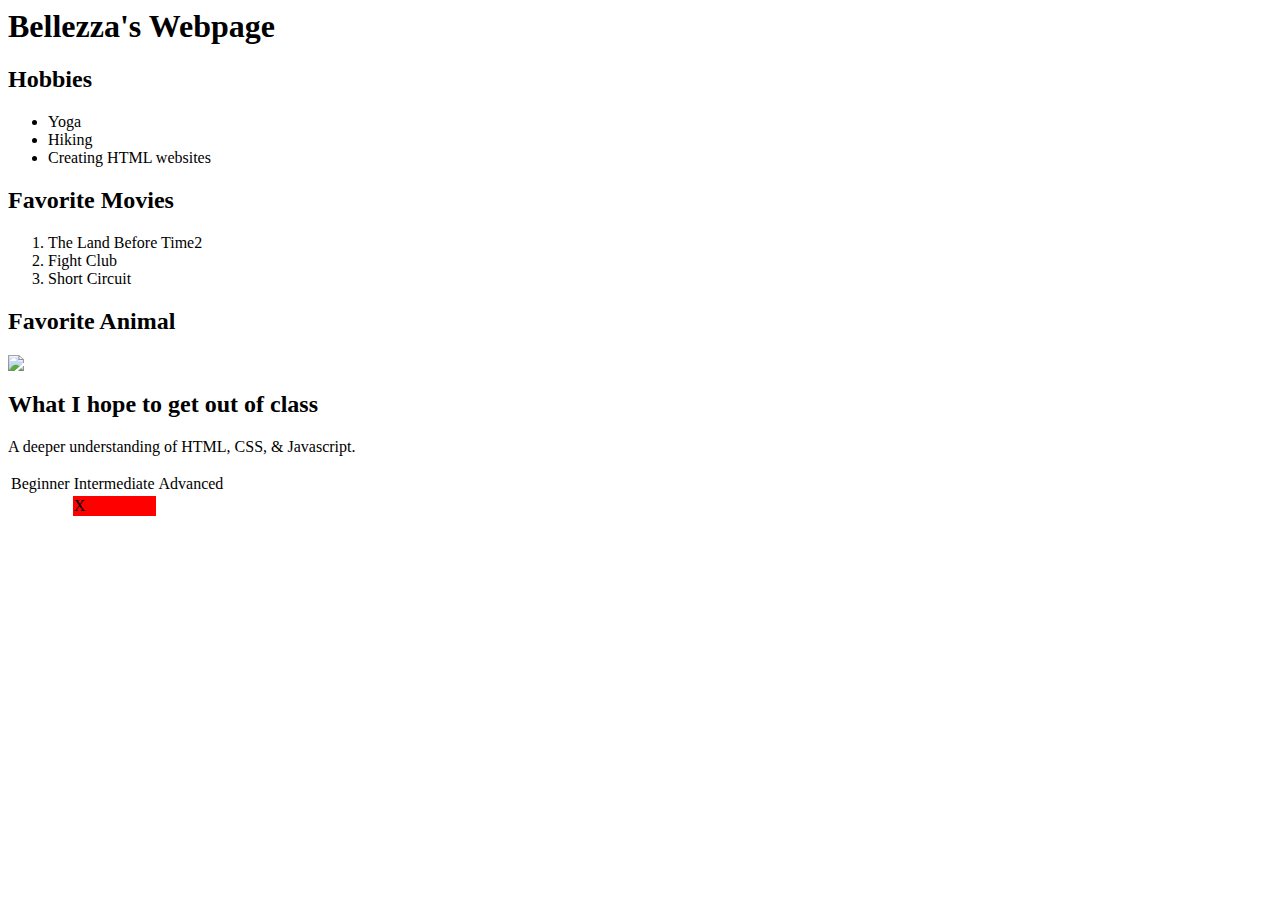
==== index.html @ 4fd841a1 "Update index.html" ====
<html>
 <head>
		<title>Bellezza's Website</title>
	</head>
	<body>
		<link type="text/css" src="css/main.css" rel="stylesheet" />
		<h1>Bellezza's Webpage</h1>
		
		<div class="movies">
			<h2>Hobbies</h2>
			  <ul>
			    <li>Yoga</li>
			    <li>Hiking</li>
			    <li>Creating HTML websites</li>
			  </ul>
		  </div>
		
		<div>
			<h2>Favorite Movies</h2>
			  <ol>
				<li>The Land Before Time2</li>	
				<li>Fight Club</li>
				<li>Short Circuit</li>
			  </ol>	
		</div>
		
		<div id="achieve">
			<h2>Favorite Animal</h2>
			<img src="http://www.wingofstmawes.co.uk/assets/images/general/thumbs/223x158/Cuttlefish.jpg" />
		</div>
		
		<div >
			<h2>What I hope to get out of class</h2>
			<p>
			  A deeper understanding of HTML, CSS, & Javascript.
			</p>
		</div>
		
		<div>
			<table>
			    <tr>
			        <td>
			            Beginner
			        </td>
			        <td>
			            Intermediate
			        </td>
			        <td>
			            Advanced
			        </td>
			    </tr>
			    <tr>
			        <td></td>
			        <td style="background-color: red">X</td>
			        <td></td>
			    </tr>
			</table>
		</div>
	</body>
</html>
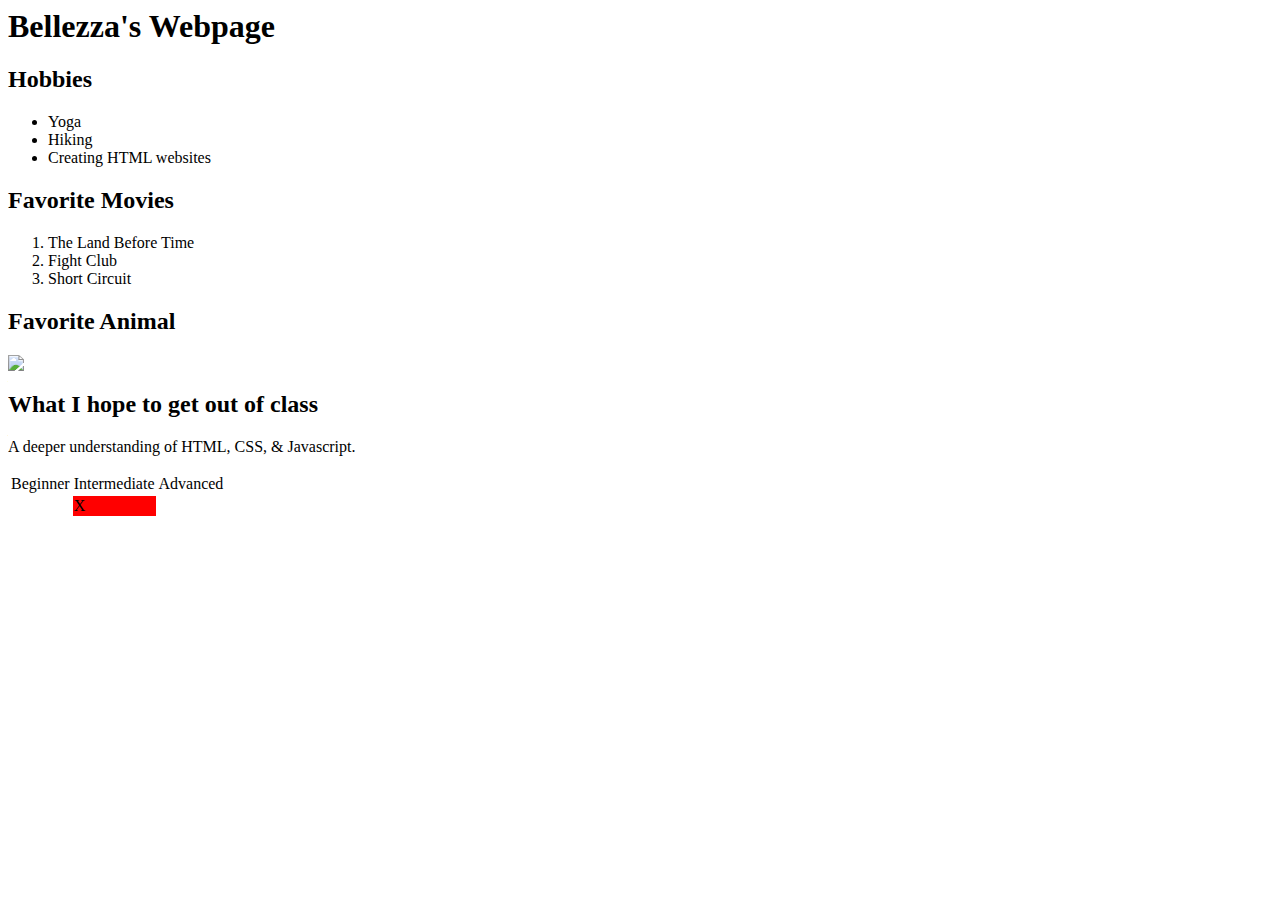
==== commit d5bb08df: "Update index.html" ====
--- a/index.html
+++ b/index.html
@@ -4,6 +4,7 @@
 	</head>
 	<body>
 		<link type="text/css" src="css/main.css" rel="stylesheet" />
+		
 		<h1>Bellezza's Webpage</h1>
 		
 		<div class="movies">
@@ -18,7 +19,7 @@
 		<div>
 			<h2>Favorite Movies</h2>
 			  <ol>
-				<li>The Land Before Time2</li>	
+				<li>The Land Before Time</li>	
 				<li>Fight Club</li>
 				<li>Short Circuit</li>
 			  </ol>	
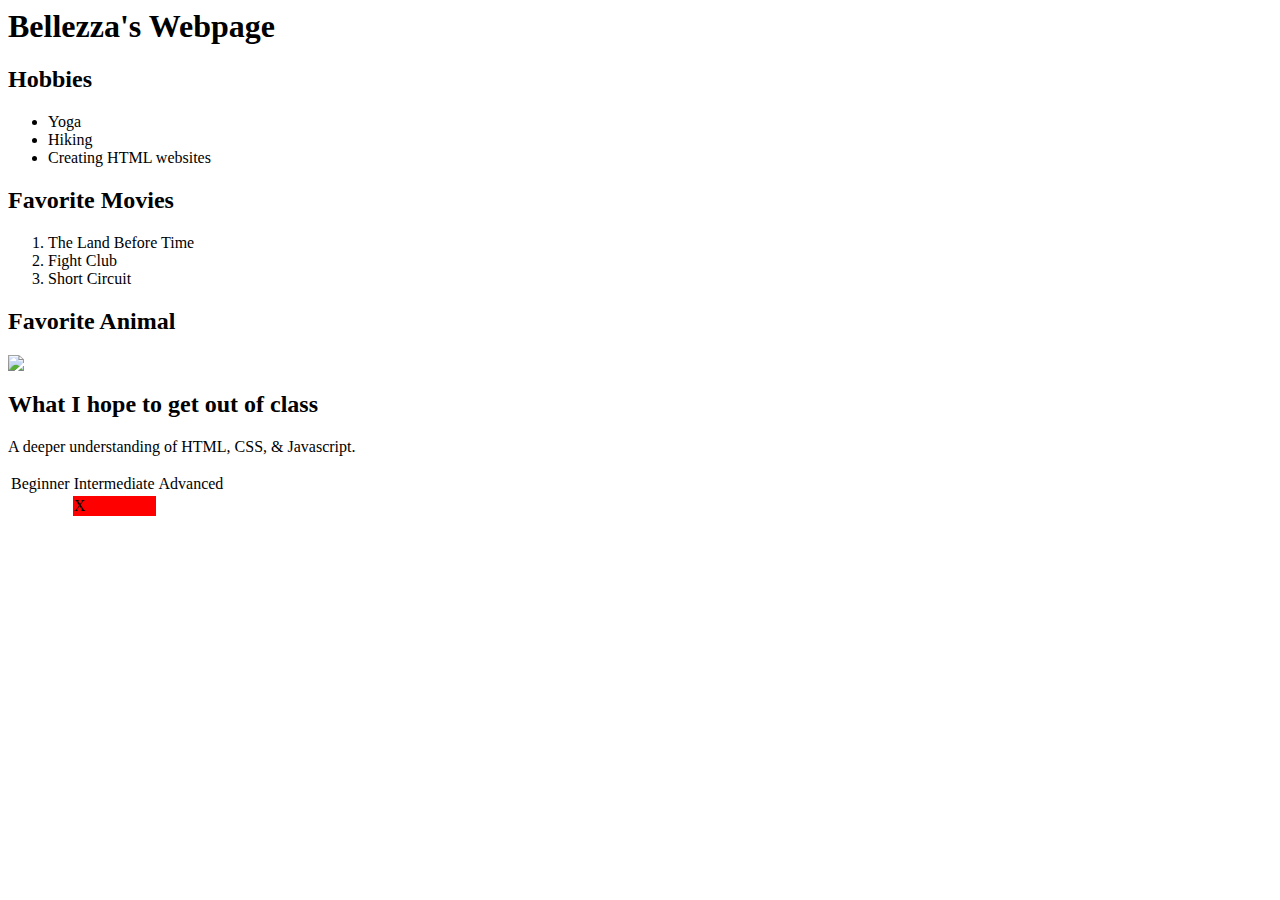
==== commit cdd3e7f0: "change location of css" ====
--- a/index.html
+++ b/index.html
@@ -3,7 +3,8 @@
 		<title>Bellezza's Website</title>
 	</head>
 	<body>
-		<link type="text/css" src="css/main.css" rel="stylesheet" />
+	<!--	<link type="text/css" src="css/main.css" rel="stylesheet" /> -->
+		<link type="text/css" src="main.css" rel="stylesheet" />
 		
 		<h1>Bellezza's Webpage</h1>
 		
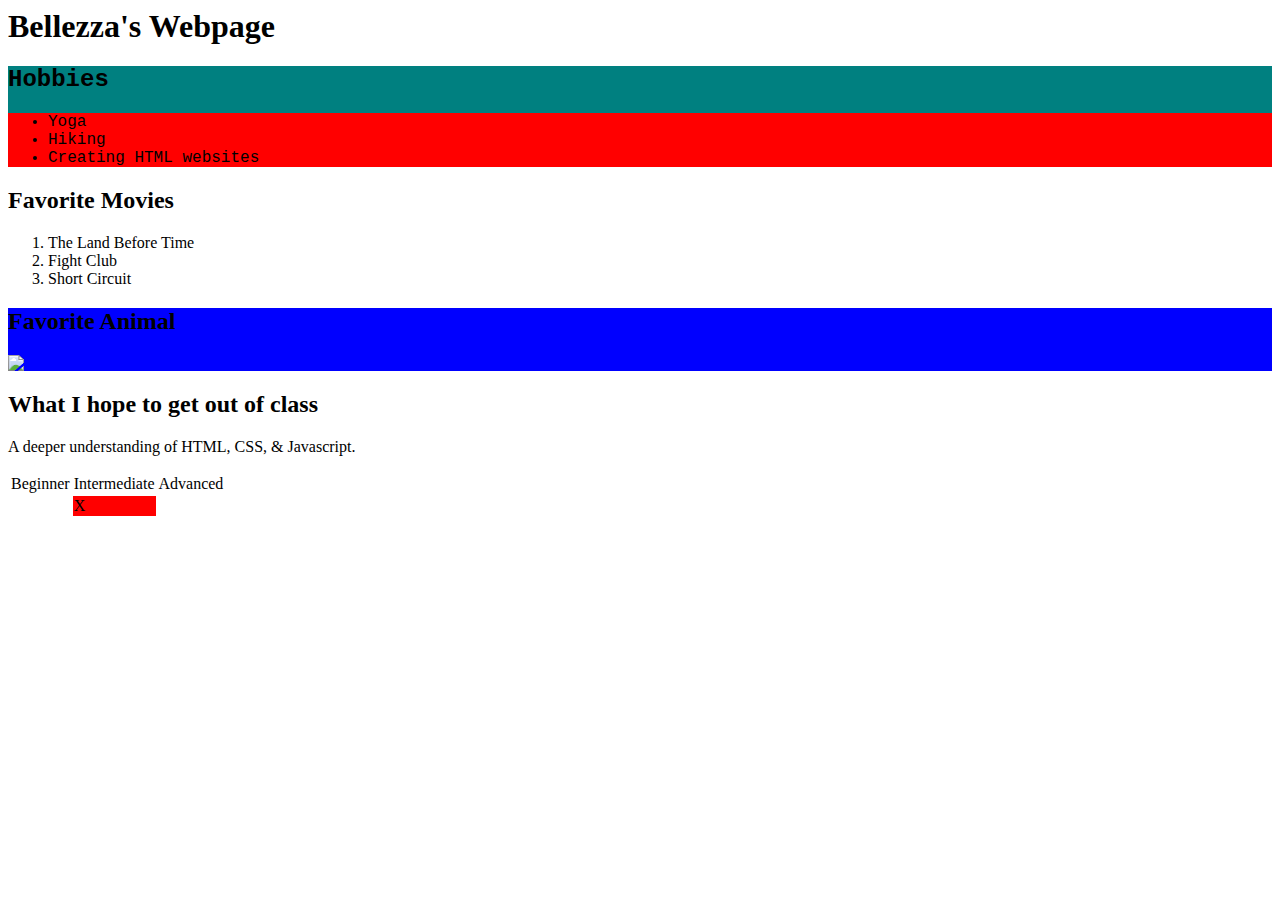
==== commit ab1b308a: "Fixed!" ====
--- a/index.html
+++ b/index.html
@@ -3,8 +3,8 @@
 		<title>Bellezza's Website</title>
 	</head>
 	<body>
-	<!--	<link type="text/css" src="css/main.css" rel="stylesheet" /> -->
-		<link type="text/css" src="main.css" rel="stylesheet" />
+
+		<link rel="stylesheet" href="css/main.css" type="text/css" />
 		
 		<h1>Bellezza's Webpage</h1>
 		
--- a/css/main.css
+++ b/css/main.css
@@ -0,0 +1,18 @@
+ul{
+  background-color: red;
+}
+
+.movies{
+  background-color: teal;
+  font-family: Courier;
+}
+
+#achieve{
+  background-color: blue;
+}
+
+/*
+p{
+  background-color: green;
+}
+*/
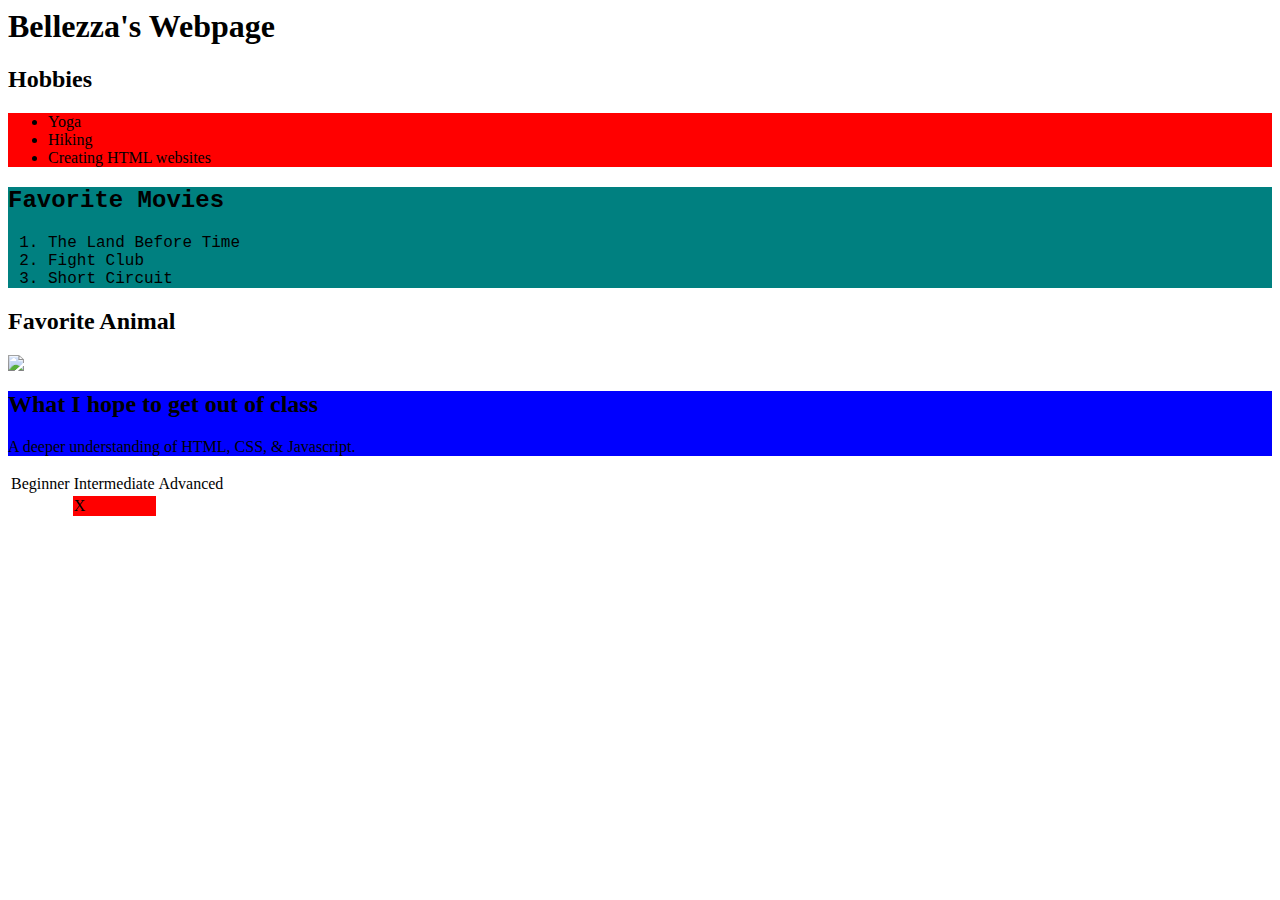
==== commit 61694865: "set back" ====
--- a/index.html
+++ b/index.html
@@ -8,7 +8,7 @@
 		
 		<h1>Bellezza's Webpage</h1>
 		
-		<div class="movies">
+		<div>
 			<h2>Hobbies</h2>
 			  <ul>
 			    <li>Yoga</li>
@@ -17,7 +17,7 @@
 			  </ul>
 		  </div>
 		
-		<div>
+		<div class="movies">
 			<h2>Favorite Movies</h2>
 			  <ol>
 				<li>The Land Before Time</li>	
@@ -26,12 +26,12 @@
 			  </ol>	
 		</div>
 		
-		<div id="achieve">
+		<div>
 			<h2>Favorite Animal</h2>
 			<img src="http://www.wingofstmawes.co.uk/assets/images/general/thumbs/223x158/Cuttlefish.jpg" />
 		</div>
 		
-		<div >
+		<div id="achieve">
 			<h2>What I hope to get out of class</h2>
 			<p>
 			  A deeper understanding of HTML, CSS, & Javascript.
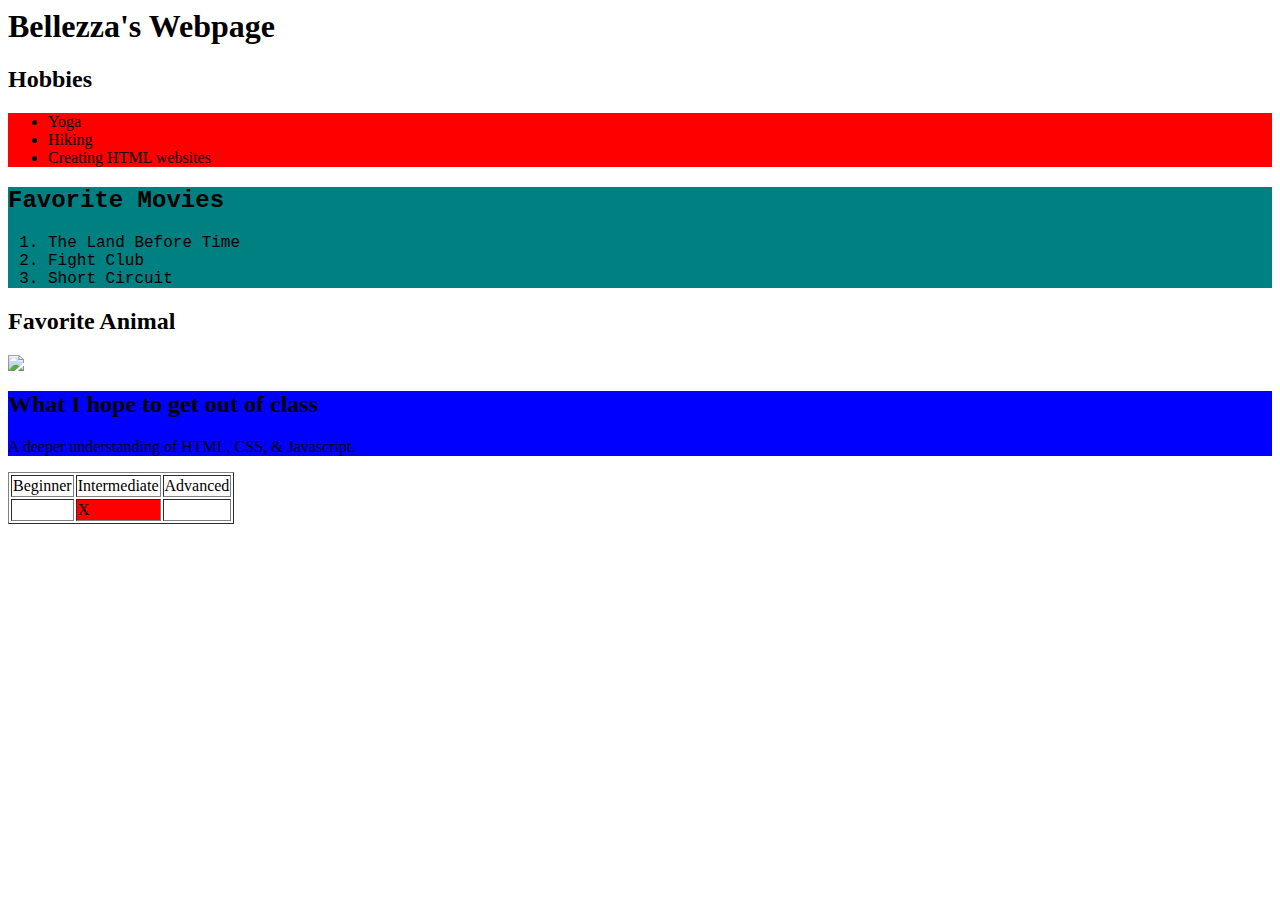
==== commit a730508b: "added border to table" ====
--- a/index.html
+++ b/index.html
@@ -39,7 +39,7 @@
 		</div>
 		
 		<div>
-			<table>
+			<table border="1">
 			    <tr>
 			        <td>
 			            Beginner
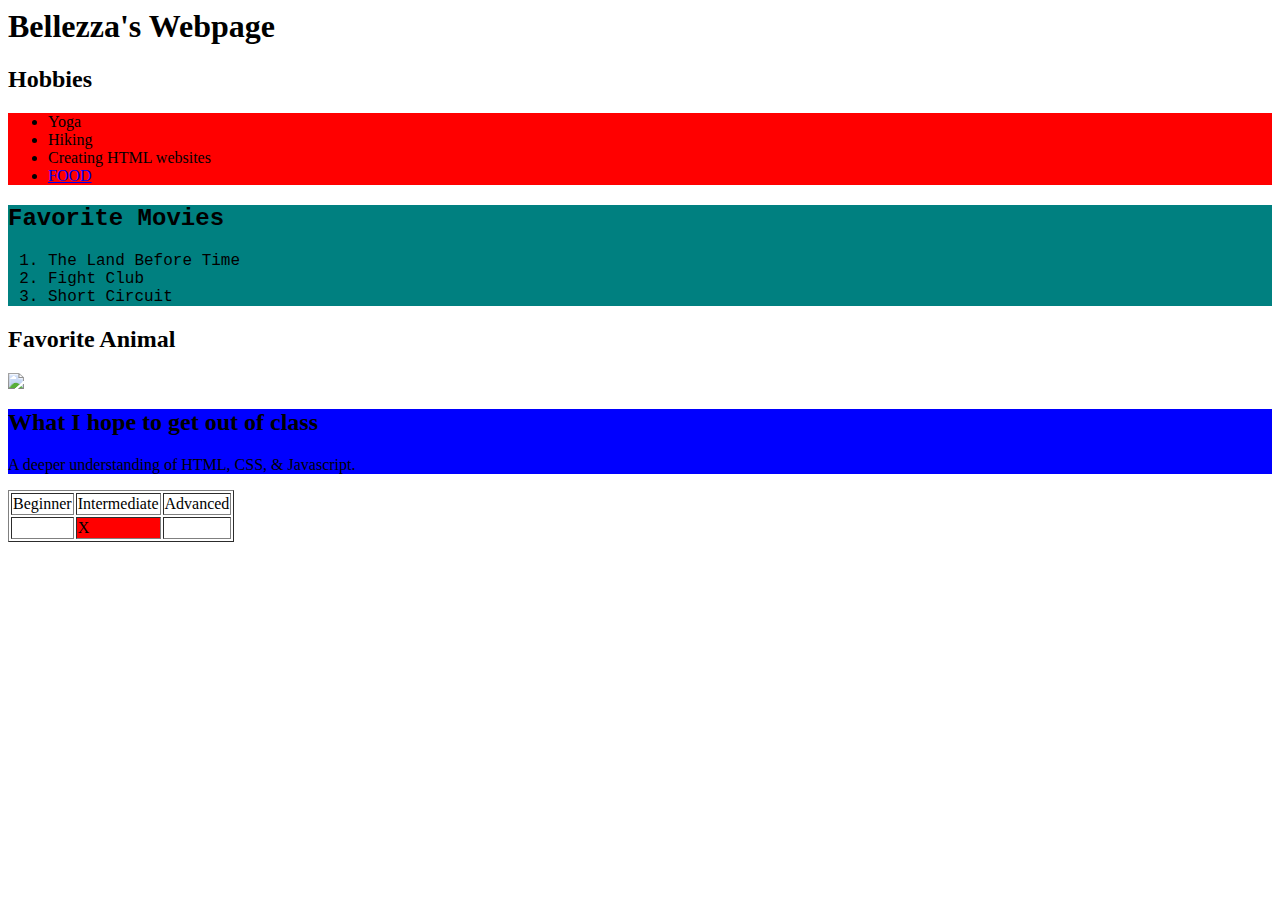
==== commit dcbd72f9: "Update index.html" ====
--- a/index.html
+++ b/index.html
@@ -14,6 +14,7 @@
 			    <li>Yoga</li>
 			    <li>Hiking</li>
 			    <li>Creating HTML websites</li>
+			    <li><a href="http://b3llezza.github.io/menu/menu.html">FOOD</a></li>
 			  </ul>
 		  </div>
 		
